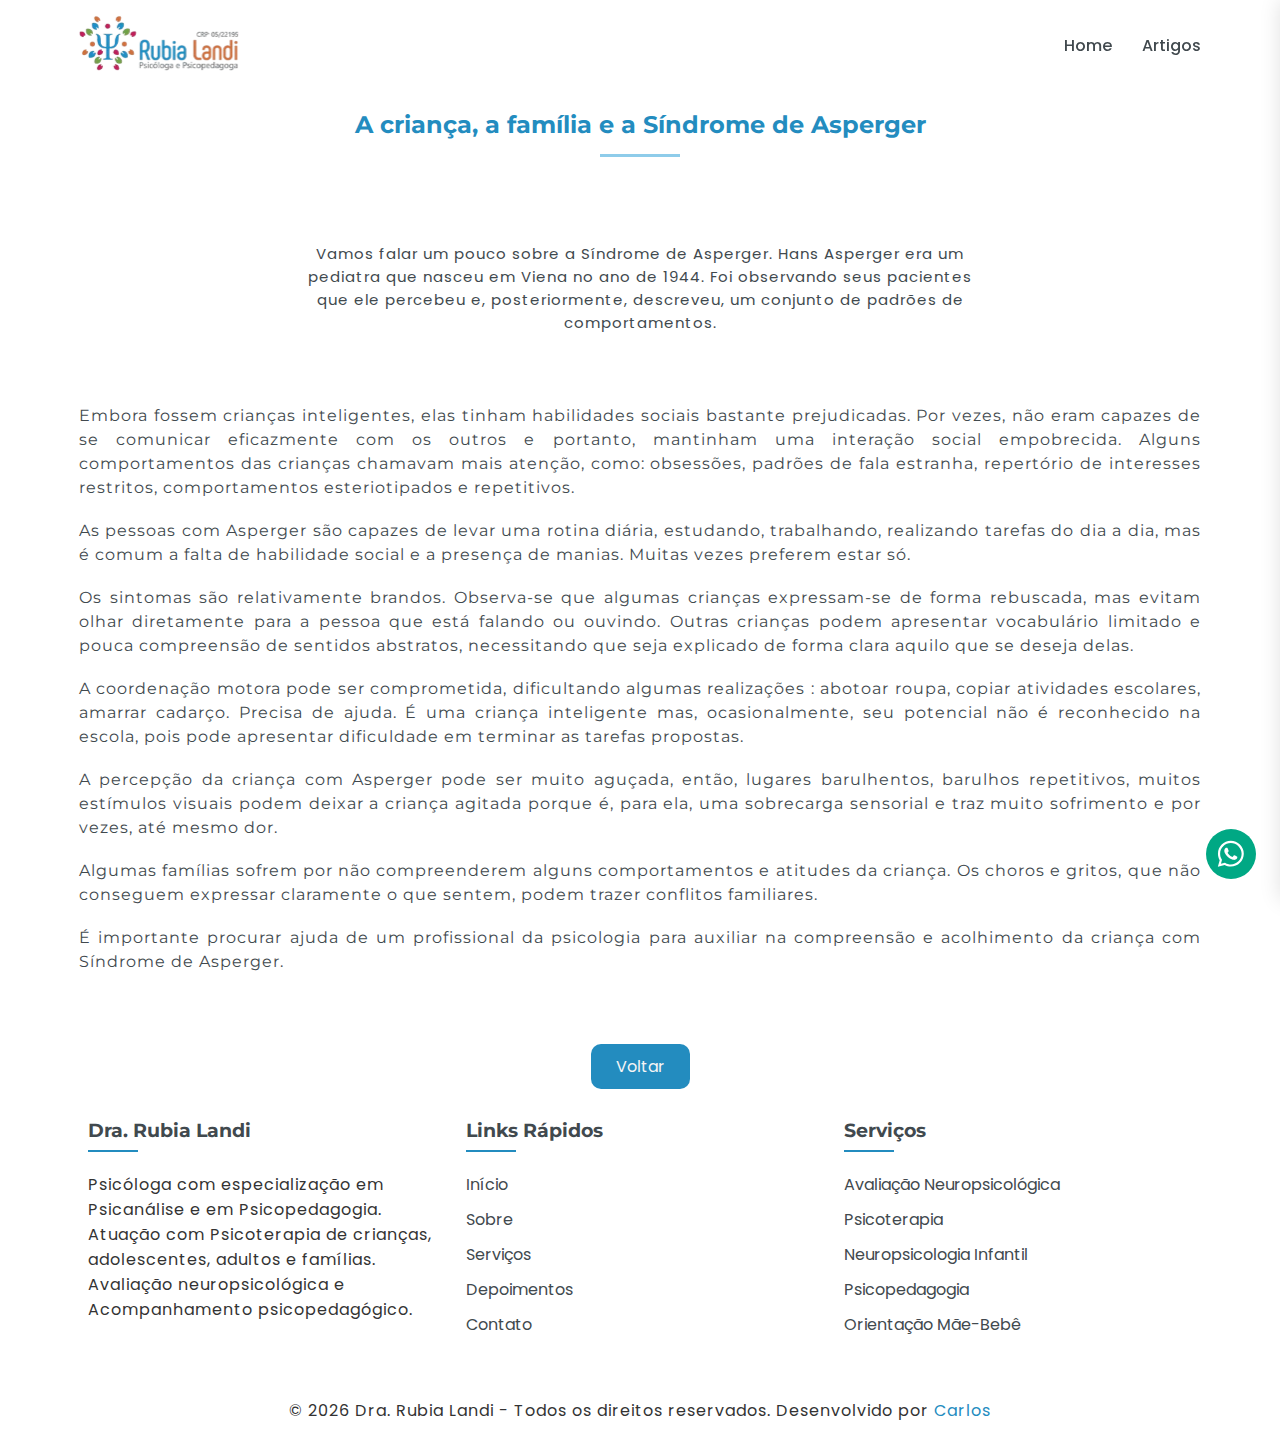
==== Pages/article/article-1.html @ ee47ec44 "upload articles" ====
<!DOCTYPE html>
<html lang="pt-BR">

<head>
    <meta charset="UTF-8">
    <meta name="viewport" content="width=device-width, initial-scale=1, maximum-scale=1, user-scalable=no">
    <title>Dra. Rubia Landi | Neuropsicóloga</title>
    <style>

    </style>
    <link href="https://cdnjs.cloudflare.com/ajax/libs/font-awesome/6.0.0-beta3/css/all.min.css" rel="stylesheet">
    <link rel="preconnect" href="https://fonts.googleapis.com">
    <link rel="preconnect" href="https://fonts.gstatic.com" crossorigin>
    <link
        href="https://fonts.googleapis.com/css2?family=Montez&family=Poppins:ital,wght@0,100;0,200;0,300;0,400;0,500;0,600;0,700;0,800;0,900;1,100;1,200;1,300;1,400;1,500;1,600;1,700;1,800;1,900&display=swap"
        rel="stylesheet">
    <link href="https://fonts.googleapis.com/css2?family=Montserrat:ital,wght@0,100..900;1,100..900&display=swap"
        rel="stylesheet">

    <link rel="stylesheet" href="https://cdn.jsdelivr.net/npm/swiper@11/swiper-bundle.min.css" />



    <link rel="stylesheet" href="styles.css"> <!-- textos -->
    <link rel="stylesheet" href="../../styles/styles.css">
    <link rel="stylesheet" href="../../styles/swiper.css">
</head>

<body>
    <header id="header">
        <div class="container">
            <nav class="navbar">
                <div class="logo">
                    <img src="../../assets/logo.svg" alt="Logo Dra. Rubia Landi">
                    <div class="logo-text"></div>
                </div>
                <ul class="nav-links">
                    <li><a href="../../index.html">Home</a></li>

                    <li><a href="../Artigos/Textos.html">Artigos</a></li>
                </ul>
                <div class="menu-button">
                    <i class="fa-solid fa-bars"></i>
                </div>
            </nav>
        </div>
    </header>

    <section class="articles">
        <article class="container">
            <div class="article-content">


                <h2 class="section-title">A criança, a família e a Síndrome de Asperger</h2>
                <div class="article-info">
                    <p>Vamos falar um pouco sobre a Síndrome de Asperger. Hans Asperger era um pediatra que nasceu em Viena no ano de 1944. Foi observando seus pacientes que ele percebeu e, posteriormente, descreveu, um conjunto de padrões de comportamentos.</p>
                </div>

                <div class="article-text">
                    <p>Embora fossem crianças inteligentes, elas tinham habilidades sociais bastante prejudicadas. Por vezes, não eram capazes de se comunicar eficazmente com os outros e portanto, mantinham uma interação social empobrecida. Alguns comportamentos das crianças chamavam mais atenção, como: obsessões, padrões de fala estranha, repertório de interesses restritos, comportamentos esteriotipados e repetitivos.</p>
                    <br>
                    <p>As pessoas com Asperger são capazes de levar uma rotina diária, estudando, trabalhando, realizando tarefas do dia a dia, mas é comum a falta de habilidade social e a presença de manias. Muitas vezes preferem estar só.</p>
                    <br>
                    <p>Os sintomas são relativamente brandos. Observa-se que algumas crianças expressam-se de forma rebuscada, mas evitam olhar diretamente para a pessoa que está falando ou ouvindo. Outras crianças podem apresentar vocabulário limitado e pouca compreensão de sentidos abstratos, necessitando que seja explicado de forma clara aquilo que se deseja delas.</p>
                    <br>
                    <p>A coordenação motora pode ser comprometida, dificultando algumas realizações : abotoar roupa, copiar atividades escolares, amarrar cadarço. Precisa de ajuda. É uma criança inteligente mas, ocasionalmente, seu potencial não é reconhecido na escola, pois pode apresentar dificuldade em terminar as tarefas propostas.</p>
                    <br>
                    <p>A percepção da criança com Asperger pode ser muito aguçada, então, lugares barulhentos, barulhos repetitivos, muitos estímulos visuais podem deixar a criança agitada porque é, para ela, uma sobrecarga sensorial e traz muito sofrimento e por vezes, até mesmo dor.</p>
                    <br>
                    <p>Algumas famílias sofrem por não compreenderem alguns comportamentos e atitudes da criança. Os choros e gritos, que não conseguem expressar claramente o que sentem, podem trazer conflitos familiares.</p>
                    <br>
                    <p>É importante procurar ajuda de um profissional da psicologia para auxiliar na compreensão e acolhimento da criança com Síndrome de Asperger.</p>
                </div>

                <a href="../Artigos/Textos.html">Voltar</a>
            </div>
        </article>

    </section>

    <!-- Footer -->
    <footer>
        <div class="container">
            <div class="footer-content">
                <div class="footer-col">
                    <h3>Dra. Rubia Landi</h3>
                    <p>Psicóloga com especialização em Psicanálise e em Psicopedagogia. Atuação com Psicoterapia de
                        crianças, adolescentes, adultos e famílias. Avaliação neuropsicológica e Acompanhamento
                        psicopedagógico.</p>
                </div>
                <div class="footer-col">
                    <h3>Links Rápidos</h3>
                    <ul class="footer-links">
                        <li><a href="../../index.html#inicio">Início</a></li>
                        <li><a href="../../index.html#sobre">Sobre</a></li>
                        <li><a href="../../index.html#servicos">Serviços</a></li>
                        <li><a href="../../index.html#depoimentos">Depoimentos</a></li>
                        <li><a href="../../index.html#contato">Contato</a></li>
                    </ul>
                </div>
                <div class="footer-col">
                    <h3>Serviços</h3>
                    <ul class="footer-links">
                        <li><a href="../../index.html#servicos">Avaliação Neuropsicológica</a></li>
                        <li><a href="../../index.html#servicos">Psicoterapia</a></li>
                        <li><a href="../../index.html#servicos">Neuropsicologia Infantil</a></li>
                        <li><a href="../../index.html#servicos">Psicopedagogia</a></li>
                        <li><a href="../../index.html#servicos">Orientação Mãe-Bebê</a></li>
                    </ul>
                </div>
            </div>
            <div class="footer-bottom">
                <p>&copy; <span class="date"></span> Dra. Rubia Landi - Todos os direitos reservados. Desenvolvido por
                    <a href="#">Carlos</a></p>
            </div>
        </div>
    </footer>

    <!-- Back to Top 
    <a href="#" class="back-to-top">
        <i class="fas fa-arrow-up"></i>
    </a>-->

    <a href="https://wa.me/5521996253784?text=Quero%20fazer%20uma%20consulta!" class="btn-whatsapp" target="_blank"
        rel="next">
        <img src="../../assets/whatssapp.svg" alt="Botao whatssapp">

        <span class="tooltip-text">Agende seu Horário</span>
    </a>

    <div class="background">

    </div>

    <nav class="navbar-mobile">
        <div>
            <ul class="nav-links-mobile">
                <li><a href="../../index.html">Home</a></li>
            </ul>

            <div class="social-links">
                <!--  <a href="#" class="social-icon"><i class="fab fa-facebook-f"></i></a>-->
                <a href="https://www.instagram.com/rubialandi.psicologa/" class="social-icon"><i
                        class="fab fa-instagram"></i></a>
                <a href="#" class="social-icon"><i class="fab fa-whatsapp"></i></a>
                <!--  <a href="#" class="social-icon"><i class="fab fa-linkedin-in"></i></a>-->
            </div>
        </div>
    </nav>

    
</body>

<script src="https://cdn.jsdelivr.net/npm/swiper@11/swiper-bundle.min.js"></script>

<script src='../../js/script.js'></script>

<script src='../../js/caroucel-hero.js'></script>

<script src="../../js/articles.js"></script>
---- Pages/article/styles.css ----
:root {
    --primary-color: #238cbf;
    --secondary-color: #41494E;
    --light-color: #f5f5f5;
    --dark-color: #333;
    --accent-color: #8eccea;
    --hover-color: #175e81;
    --greenColor: #76a04e;

    --primaryOrange:#D17547;
    --font-main: "Poppins", serif;
    --font-heading:"Montserrat", serif;
    --font-Detals:"Montez", serif;

    /*#e75a18, #D17547,#76a04e,#b82454 */
}

.articles{
    width: 100%;
    height: 100%;
    margin: 20px auto;
    position: relative;
}

.article-content{
    width: 100%;
    height: 100%;
    display: flex;
    flex-direction: column;
    justify-content: center;
    align-items: center;
    gap: 20px;

}

.article-content .background-img{
    background-image: url('../../assets/tex_1.jpg');
    width: 100%;
    height: 200px;
    max-width: 100%;
    background-position: center right;
    background-size: cover;
    background-attachment: fixed;
}

.article-info{
    width: 60%;
    font-size: 15px;
    text-align: center;
    color: var(--secondary-color);
}

.article-text{
    width: 100%;
    font-size: 16px;
    text-align: justify;
    color: var(--secondary-color);
    font-family: var(--font-heading);
    margin: 30px auto;
    padding: 20px 0;
}
.article-text p{
    line-height: 150%;
}


.article-content a{
    background-color: var(--primary-color);
    color: var(--light-color);
    padding: 10px 25px;
    border-radius: 10px;
    transition: background-color 0.3s ease-in-out;
}
.article-content a:hover{
    background-color: var(--primaryOrange);
}

@media (max-width: 768px){
    .article-content .background-img{
        height: 150px;
    }
    .article-info{
        width: 100%;
    }
    .article-text{
        width: 100%;
    }
    .article-text p{
        font-size: 15px;
    }
}
---- styles/styles.css ----
/* Variáveis CSS */
:root {
    --primary-color: #238cbf;
    --secondary-color: #41494E;
    --light-color: #f5f5f5;
    --dark-color: #333;
    --accent-color: #8eccea;
    --hover-color: #175e81;
    --greenColor: #76a04e;

    --primaryOrange:#D17547;
    --secundaryOrange:#e75a18;
    --font-main: "Poppins", serif;
    --font-heading:"Montserrat", serif;
    --font-Detals:"Sour Gummy", sans-serif;

    /*#e75a18, #D17547,#76a04e,#b82454 */
}

/* Reset e estilos base */
* {
    margin: 0;
    padding: 0;
    box-sizing: border-box;
}

body {
    font-family: var(--font-main);
    width: 100%;
    color: var(--dark-color);
    background-color: #fff;
}

img {
    max-width: 100%;
    height: auto;
}

p{
    letter-spacing: 1px;
    cursor:default;
}

a {
    text-decoration: none;
    color: var(--primary-color);
    transition: color 0.3s ease;
}



h1, h2, h3, h4, h5 {
    font-family: var(--font-heading);
    margin-bottom: 1rem;
    color: var(--primary-color);
}

.highlight{
    color: var(--primaryOrange);
}

.container {
    width: 90%;
    max-width: 1200px;
    margin: 0 auto;
    padding: 0 15px;
    
}

.btn {

    background-color: var(--primary-color);
    color: white;
    padding: 12px 24px;
    border-radius: 30px;
    font-weight: 600;
    text-transform: uppercase;
    letter-spacing: 1px;
    border: none;
    cursor: pointer;
    transition: all 0.3s ease;
    display: flex;
    align-items: center;
    justify-self: center;
    gap: 20px;
    position: relative;

}

.btn i{
    margin-left: 10px;
}


.btn::after{
    position: absolute;
    top: 0;
    left: 0;
    right: 0;
    bottom: 0;
    margin: auto;
    content: '';
    border-radius: 50%;
    display: block;
    width: 0%;
    height: 100%;
    text-align: center;
    z-index: -1;
    background: linear-gradient(to left, var(--primaryOrange), var(--secundaryOrange));
}


.btn:hover {
    background-color: var(--secondary-color);
    transform: translateY(-3px);
    box-shadow: 0 5px 15px rgba(0,0,0,0.1);
    color: white;
}

.btn:hover::after{
    width: 100%;
    height: 100%;
    border-radius: 30px;
    transition: width 0.4s linear, height 0.4s linear;

}

.section {
    padding: 80px 0;
}

.section-title {
    text-align: center;
    margin-bottom: 50px;
    position: relative;
}

.section-title:after {
    content: '';
    display: block;
    width: 80px;
    height: 3px;
    background-color: var(--accent-color);
    margin: 15px auto;
}

/* Header */
header {
    background-color: transparent;
    position: sticky;
    width: 100%;
    height: 90px;
    top: 0;
    z-index: 1000;
    transition: all 0.3s ease;
    display: flex;
    align-items: center;
    justify-content: center;
    background-color:transparent ;
}

.header-scrolled {
    padding: 10px 0;
    box-shadow: 0 5px 15px rgba(0,0,0,0.1);
}

.navbar {
    display: flex;
    justify-content: space-between;
    align-items: center;
    padding: 15px 0;
}

.logo {
    display: flex;
    align-items: center;
}

.logo img {
    height: 80px;
    margin-right: 10px;
}

.logo-text {
    font-size: 1.5rem;
    font-weight: 700;
    color: var(--primary-color);
}

.nav-links {
    display: flex;
    list-style: none;;
}

.nav-links li {
    margin-left: 30px;
}

.nav-links a {
    color: var(--secondary-color);
    font-weight: 500;
    position: relative;
    padding-bottom: 5px;
}

.nav-links a:hover{
    color: var(--secundaryOrange);
}

.nav-links a:after {
    content: '';
    position: absolute;
    width: 0;
    height: 2px;
    bottom: 0;
    left: 0;
    background-color:var(--accent-color);
    transition: width 0.3s ease;
}

.nav-links a:hover:after {
    width: 100%;
}

.menu-button {
    display: none;
    cursor: pointer;
}

.menu-button i {
    width: 25px;
    height: 3px;
    margin: 5px;
    font-size: 20px;
    transition: all 0.3s ease;

}

.menu-button i:hover {
    color: var(--primary-color);

}

/* Hero Section */
.hero {
    width: 100%;
    height: 100%;
    /*background: linear-gradient(to bottom, transparent, rgba(0,0,0,0.5)), url('./assets/slider_2.jpg') top/cover no-repeat;*/
    background:linear-gradient(to bottom, transparent, var(--light-color) ),top/cover no-repeat;
    display: flex;
    align-items: center;
    text-align: center;
    color: white;
    margin-top: 0;
    padding: 120px 0 ;
    position: relative;

}

.hero-content {
    width: 1200px;
    margin: 0 auto;
    display: flex;
    align-items: center;
    justify-content: center;
    flex-direction: row;
    position: relative;
    max-width: 100%;
    position: relative;

    /*margin: 0;*/
}

.hero-text{
    display:flex;
    flex-direction: column;
    align-items: start;
    justify-content: flex-start;
    text-align: left;
    z-index: 100;
    left: 0;
    max-width: 60%;

}

.hero-content .carousel{
    width: 40%;
    height: 100%;
    display: flex;
    align-items: center;
    justify-content: center;
    gap: 20px;
    position: relative;
    z-index: 100;

}

/*.hero .hero-img{
    position: absolute;
    top:0;
    width: 100%;
    z-index: 1;
    left: 0;

}
.hero .hero-img img{
    width: 100%;
    object-fit: cover;
}*/

.hero h1 {
    font-size: 3rem;
    margin-bottom: 20px;
    background: linear-gradient(to right, var(--primary-color), var(--hover-color));
    -webkit-background-clip: text;
    -webkit-text-fill-color: transparent;
    color: var(--primary-color);
    text-shadow: 0px 0px 50px #ffffff79;
    font-family: var(--font-heading);
}
.highlight{
    background: linear-gradient(to right, var(--primaryOrange), var(--secundaryOrange));
    -webkit-background-clip: text;
    -webkit-text-fill-color: transparent;
    border: none;
}


.hero p {
    font-size: 1.2rem;
    margin-bottom: 30px;
    color: var(--secondary-color);
    text-shadow: 0px 0px 50px #ffffff79;
}



/*services-highlight*/
.services-highlight{
    width: 100%;
    height: 100%;
    display: flex;
    align-items: center;
    justify-content: center;
    background-color: var(--light-color);
    padding: 20px;
}
.services-highlight .container{
    display: flex;
    width: 90%;
    height: 100%;
    align-items: center;
    justify-content: center;
    gap: 20px;
}

.services-highlight .container ul{
    display: grid;
    grid-template-columns: repeat(5, 1fr);
    align-items: center;
    justify-self: center;
    text-align: center;
    gap: 40px;
}

.services-highlight .container ul li{
    cursor: pointer;
    transition: all 0.3s ease;
    list-style: circle;
    font-size: 15px;
    display: flex;
    align-items: center;
    justify-content: center;
    font-weight: 500;
    position: relative;
}

.services-highlight .container ul li::before{
    content: '';
}
.services-highlight .container ul li img{
    width: 30px;
    height: 30px;
    border: 1px solid var(--primary-color);
    border-radius: 50%;

    position: absolute;
    left: -20px;
    top: 0;
}








/* Sobre Section */
.about {
    background: linear-gradient(to top, var(--hover-color), var(--primary-color));
}

.about-content {
    display: flex;
    align-items: start;
    justify-content: center;
    gap: 50px;
    width: 100%;
    height: 100%;
}
.about .section-title{
    color: var(--light-color);
}

.about-img {
    display: flex;
    border-radius: 10px;
    overflow: hidden;
    box-shadow: 0 10px 30px rgba(0,0,0,0.1);
    width: 50%;
    height: 100%;
}

.about-text {
    display: flex;
    align-items: start;
    justify-content: center;
    width: 50%;
    flex-direction: column;
}

.about-text .btn {
    margin-top: 20px;
}

.about-text div{
    display: flex;
    align-items: start;
    flex-direction: column;
    justify-content: center;
    gap: 10px;
    color: var(--light-color);
}

.about-text h2 {
    margin-bottom: 0;
    padding: 0; 
    color: var(--light-color);

}

.about-text p{
    margin-bottom: 20px;
    color: var(--light-color);
} 


/* Serviços Section */
.services-grid {
    display: grid;
    grid-template-columns: repeat(auto-fit, minmax(300px, 1fr));
    gap: 30px;
}

.service-card {
    background-color: white;
    border-radius: 10px;
    padding: 30px;
    text-align: center;
    box-shadow: 0 5px 15px rgba(0,0,0,0.05);
    transition: all 0.3s ease;
}

.service-card:hover {
    transform: translateY(-10px);
    box-shadow: 0 4px 30px #238bbf6b;
    background-color: var(--primary-color);
    color: #fff;

}

.service-icon {
    width: 70px;
    height: 70px;
    background-color: var(--primary-color);
    color: var(--light-color);
    border-radius: 50%;
    display: flex;
    align-items: center;
    justify-content: center;
    margin: 0 auto 20px;
    font-size: 30px;
}

.service-card:hover .service-icon{
    background-color: var(--light-color);
    color: var(--primary-color);
} 

.service-card h3 {
    margin-bottom: 15px;
}

.service-card:hover h3{
    color: var(--light-color);
} 


/*neuropsychological-assessment*/
.neuropsychological-assessment{
    background-color: var(--light-color);
    padding: 50px 0;
    margin: 0px auto;
    width: 100%;
    height: 70%;
    display: flex;
    align-items: center;
    justify-items: center;
    border-radius: 10px;
}

.neuropsychological-texts{
    display: flex;
    align-items: start;
    justify-content: center;
    gap: 20px;
    flex-direction: row;
    max-width: 100%;
    margin: 30px auto;
}

.neuropsychological-texts .left-texts{
    display: flex;
    align-items:start;
    justify-content: center;
    text-align: left;
    gap: 20px;
    flex-direction: column;
    width: 50%;
    height: 100%;
}

.neuropsychological-texts .left-texts h2{
    color: var(--secondary-color);
    text-align: left;
    margin: 0;
    max-width: 1200px;
}
.neuropsychological-texts .left-texts h2:after{
    margin-left: 0%;
}

.neuropsychological-texts .left-texts .btn{
    margin-top: 20px;
}
.neuropsychological-texts .right-texts .btn{
    display: none;
}

.neuropsychological-texts .right-texts{
    display: flex;
    align-items: start;
    justify-content: right;
    text-align: left;
    gap: 20px;
    flex-direction: column;
    width: 50%;
    height: 100%;
}
.neuropsychological-texts .right-texts ul{
    display: flex;
    align-items: start;
    justify-content: left;
    text-align: left;
    gap: 5px;
    flex-direction: column;
    width: 100%;
    height: 100%;
    list-style: url('../assets/icone-front.svg');
}
.neuropsychological-texts .right-texts ul li{
    color: var(--secondary-color);
    text-align: left;
    margin: 0;
    font-weight: 600;
}

.neuropsychological-texts .right-texts h4{
    text-align: left;
    padding: 10px 15px;
    background-color: var(--primary-color);
    color: var(--light-color);
    border-radius: 30px;

    font-size: 16px;
}


/* differences container */

.differences{
    display: flex;
    width: 100%;
    height: 100%;
    align-items: center;
    justify-content: center;
    gap: 20px;
    flex-direction: column;
    max-width: 100%;
    margin: 0 auto;
    padding: 20px 0;
    background: linear-gradient(to bottom, var(--hover-color),var(--primary-color));
}

.differences-container{
    width: 100%;
    height: 100%;
    display: flex;
    align-items: center;
    justify-content: center;
    gap: 20px;
    flex-direction: row;
    max-width: 100%;
    margin: 0 auto;
    padding: 20px 0;
}

.differences-texts{
    display: flex;
    align-items: right;
    justify-content: right;
    text-align: right;
    gap: 10px;
    flex-direction: column;
    width: 60%;
}

.differences-texts h2{
    color: var(--light-color);
    text-align: right;
    margin: 0;
}
.differences-texts p{
    color: var(--light-color);

    margin: 0;
}
.differences-texts .section-title:after{
    text-align: right;
    margin-right: 0%;
}

.differences-img{
    width: 40%;
    margin-left: 10px;

}
.differences-img img{
    width: 100%;
    height: 100%;
    border-radius: 10px;
    object-fit: cover;
    transition: all 0.3s ease;
}
/* Depoimentos Section */
.testimonials {
    background-color: var(--light-color);
}

.testimonials-slider {
    max-width: 800px;
    margin: 0 auto;
    position: relative;
    overflow: hidden;
}

.testimonial-slide {
    text-align: center;
    padding: 20px;
    display: none;
}

.testimonial-slide.active {
    display: block;
}

.testimonial-text {
    font-style: italic;
    font-size: 1.1rem;
    margin-bottom: 20px;
    position: relative;
}

.testimonial-text:before {
    content: '"';
    font-size: 4rem;
    color: var(--primary-color);
    opacity: 0.2;
    position: absolute;
    top: -20px;
    left: -15px;
}

.testimonial-author {
    font-weight: 600;
    color: var(--primary-color);
}

.testimonial-nav {
    display: flex;
    justify-content: center;
    margin-top: 30px;
}

.testimonial-dot {
    width: 12px;
    height: 12px;
    border-radius: 50%;
    background-color: rgba(142, 68, 173, 0.3);
    margin: 0 5px;
    cursor: pointer;
}

.testimonial-dot.active {
    background-color: var(--primary-color);
}




/*history*/
.history{
    background-color:var(--light-color);
    padding: 20px 0;
    margin: 50px auto;
    width: 90%;
    height: 60%;
    max-width: 1200px;
    display: flex;
    align-items: center;
    justify-content: center;
    border-radius: 10px;
}

.history h2{
    color:var(--secondary-color);
    margin-bottom: 20px;
    text-align: center;
}

.history .container{
    display: flex;
    align-items: center;
    justify-content: center;
    gap: 20px;
    flex-direction: column;
    max-width: 100%;
}
.history-content{
    display: flex;
    align-items: center;
    justify-content: center;
    gap: 20px;
    flex-direction: column;
    max-width: 100%;
}

.history-content p{
    text-align: center;
    margin-bottom: 20px;
    max-width: 80%;
    color:var(--secondary-color);
    font-size: 15px;
}

.history a{
    display: flex;
    align-items: center;
    justify-content: center;
    margin-top: 20px;
    background-color:var(--secondary-color);
    color: var(--light-color)
}






/* Contato Section */
.contact-container {
    display: grid;
    grid-template-columns: repeat(auto-fit, minmax(300px, 1fr));
    gap: 50px;
}

.contact-info {
    display: flex;
    flex-direction: column;
}

.contact-item {
    display: flex;
    align-items: flex-start;
    margin-bottom: 20px;
}

.contact-icon {
    width: 40px;
    height: 40px;
    background-color: var(--primary-color);
    color: white;
    border-radius: 50%;
    display: flex;
    align-items: center;
    justify-content: center;
    margin-right: 15px;
    flex-shrink: 0;
}

.contact-text h4 {
    font-size: 1rem;
    margin-bottom: 5px;
}

.location-map{
    width: 100%;
    height: 100%;
    border-radius: 10px;
    box-shadow: 0 10px 30px rgba(0,0,0,0.1);
}

.location-map iframe {
    width: 100%;
    height: 100%;
    border: none;
    border-radius: 10px;
}


/* Footer */

footer{
    padding: 10px;
}
.footer-content {
    display: grid;
    grid-template-columns: repeat(auto-fit, minmax(250px, 1fr));
    gap: 30px;
    margin-bottom: 30px;
}

.footer-col h3 {
    color: var(--secondary-color);
    margin-bottom: 20px;
    position: relative;
    padding-bottom: 10px;
}

.footer-col h3:after {
    content: '';
    position: absolute;
    bottom: 0;
    left: 0;
    width: 50px;
    height: 2px;
    background-color: var(--primary-color);
}



.footer-links {
    list-style: none;
}

.footer-links li {
    margin-bottom: 10px;
}

.footer-links a {
    color: var(--secondary-color);
    transition: color 0.3s;
}

.footer-links a:hover {
    color: var(--primary-color);
}

.social-links {
    display: flex;
    gap: 15px;

}

.social-icon {
    width: 40px;
    height: 40px;
    background-color: var(--primary-color);
    border-radius: 50%;
    display: flex;
    align-items: center;
    justify-content: center;
    color: white;
    transition: all 0.3s;
}

.social-icon:hover {
    background-color: var(--hover-color);
    transform: translateY(-3px);
}
.social-icon:hover i{
    color: white;
}

.footer-bottom {
    text-align: center;
    padding-top: 20px;
    border-top: 1px solid rgba(255,255,255,0.1);
}

/* Back to Top */
.back-to-top {
    position: fixed;
    bottom: 20px;
    right: 20px;
    width: 40px;
    height: 40px;
    background-color: var(--primary-color);
    color: white;
    border-radius: 50%;
    display: flex;
    align-items: center;
    justify-content: center;
    opacity: 0;
    visibility: hidden;
    transition: all 0.3s;
    z-index: 999;
}

.back-to-top.active {
    opacity: 1;
    visibility: visible;
}

.back-to-top:hover {
    background-color: var(--secondary-color);
    transform: translateY(-3px);
}


.btn-whatsapp {
    position: fixed;
    z-index: 999;
    right: 24px;
    bottom: 14px;
    }
.btn-whatsapp img {
    max-width: 50px;
    transition: transform 0.4s;
}
.btn-whatsapp img:hover {
    transform: scale(1.1);
}

.btn-whatsapp .tooltip-text {
    visibility: hidden;
    position: absolute;
    width: 130px;
    top: 0px;
    left: -144px;
    padding: 6px;
    border-radius: 8px;
    text-align: center;
    background-color: var(--secondary-color);
    color: var(--light-color);
    opacity: 0;
    transition: opacity 0.4s;
    font-size: 13px;
}

.btn-whatsapp:hover .tooltip-text {
    visibility: visible;
    opacity: 1;
}

/*navbar mobile*/
.background{
    position: fixed;
    top: 0;
    left: 0;
    width: 100%;
    height: 100%;
    background-color: rgba(0, 0, 0, 0.527);
    opacity: 0;
    visibility: hidden;
    z-index: 100;
}

.background.active{
    opacity: 1;
    visibility: visible;
}

.navbar-mobile{
    position: fixed;
    right: -300px;
    top: 0px;
    width: 300px;
    height: 100%;
    background: linear-gradient(to bottom, var(--primary-color), var(--hover-color));
    opacity: 1;

    box-shadow: 0 0 20px rgba(0, 0, 0, 0.123);
    transition: all 0.5s cubic-bezier(0,-0.55,0.27,0);
    z-index: 100;
}

.navbar-mobile div{
    display: flex;
    flex-direction: column;
    align-items: center;
    width: 100%;
    height: 100%;
    color: #fff;
}
.navbar-mobile.active{
    right: 0;
}

.navbar-mobile .nav-links-mobile{
    list-style: none;
    display: flex;
    align-items: center;
    justify-content: center;
    flex-direction: column;
    height: 100%;
    margin: 20px auto;
    gap: 20px;
}

.navbar-mobile div .social-links{
    flex-direction: row;
    display: flex;
    align-items: center;
    justify-content: center;
    width: 100%;
}

.navbar-mobile .nav-links-mobile li a{
    color: #fff;
    font-size: 17px;
}

.navbar-mobile .nav-links-mobile li a:hover{
    color: var(--secondary-color);
    padding-bottom: 5px;
    border-bottom: 2px solid var(--secondary-color);
}
.navbar-mobile .social-links a{
    color: #fff;
    font-size: 30px;
    transition: all 0.3s;
    padding: 30px;
}


/* Responsividade */
@media (max-width: 992px)  {
    .about-content {
        flex-direction: column;
    }
    
    .about-img, .about-text {
        flex: none;
        width: 100%;
    }
    
    .hero h1 {
        font-size: 2.5rem;
    }

    .services-highlight .container ul{
        grid-template-columns:repeat(auto-fit, minmax(150px, 1fr)); ;
    }

    .hero-content{
        flex-direction: column;
        gap: 20px;
    }

    .hero-text{
        max-width: 100%;
        text-align: center;
        align-items: center;
        justify-content: center;
    }

    .hero-content .carousel{
        width: 100%;
        height: 100%;
    }

}

@media (max-width: 768px) {

    body{
        margin: 0 auto;
        overflow-x:hidden;
    }



    .nav-links{
        display: none;
    }

    .menu-button {
        display: block;
        cursor: pointer;
    }
    
    .nav-links.active {
        transform: translateY(0);
    }
    
    .nav-links li {
        margin: 15px 0;
    }
    
    .hamburger {
        display: block;
    }
    
    .hamburger.active div:nth-child(1) {
        transform: rotate(45deg) translate(5px, 5px);
    }
    
    .hamburger.active div:nth-child(2) {
        opacity: 0;
    }
    
    .hamburger.active div:nth-child(3) {
        transform: rotate(-45deg) translate(5px, -5px);
    }
    
    .section {
        padding: 60px 0;
    }
    
    .hero {
        padding-top: 90px;
        height: auto;
        min-height: 100vh;
    }
    
    .hero h1 {
        font-size: 2rem;
    }
    
    .hero p {
        font-size: 1rem;
    }

    .hero-content{
        flex-direction: column;
        gap: 20px;
    }
    
    /*.hero-text{
        top: 50%;
        left: 20%;
        margin: 0 auto;
        width: 40%;
    }*/

    .location-map{
        width: 100%;
        height: 400px;
        border-radius: 10px;
        box-shadow: 0 10px 30px rgba(0,0,0,0.1);
    }

    .btn{
        padding: 10px 20px;
        font-size: 0.8rem;
    }

    .services-highlight{
        height: 100%;
        padding: 30px 0;
    }
    .services-highlight ul {
        display: grid;
        grid-template-columns: repeat(auto-fit, minmax(150px, 1fr));
        gap: 20px;
    }

    .history{
        width: 100%;
        height: 100%;
        margin: auto;
    }

    .history p{
        max-width: 100%;
        font-size: 13px;
    }
    .history h2{
        margin: 0px;
    }

    .differences-container{
        flex-direction: column;
        gap: 20px;
        margin: 0;
        padding: 0;
    }
    .differences-texts{
        width: 100%;
        text-align: center;
        align-items: center;
        justify-content: center;
        margin: 0 auto;
    }
    .differences-texts h2{
        text-align: center;
    }

    .differences-img{
        width: 100%;
        margin-left: 0px;
        margin-top: 10px;
    }

    .differences-texts .section-title:after{
        text-align: right;
        margin: 15px auto;
    }

    .neuropsychological-texts{
        flex-direction: column;
        align-items: center;
        justify-content: center;

    }
    .neuropsychological-texts .left-texts{
        width: 100%;
    }
    .neuropsychological-texts .left-texts .btn{
        display: none;
    }
    .neuropsychological-texts .right-texts .btn{
        display: flex;
    }

    .neuropsychological-texts .right-texts{
        width: 100%;
    }
    .neuropsychological-texts .right-texts ul{
        gap: 20px;
    }

    .neuropsychological-texts .right-texts h4{
        text-align: left;
        min-width: 33%;
        margin: 20px 0;
        font-size: 14px;
    }

}

@media (max-width: 576px) {
    .section-title {
        font-size: 1.2rem;
    }
    
    .testimonial-text {
        font-size: 1rem;
    }
    
    .logo-text {
        font-size: 1.2rem;
    }
    
    .logo img {
        height: 40px;
    }


}
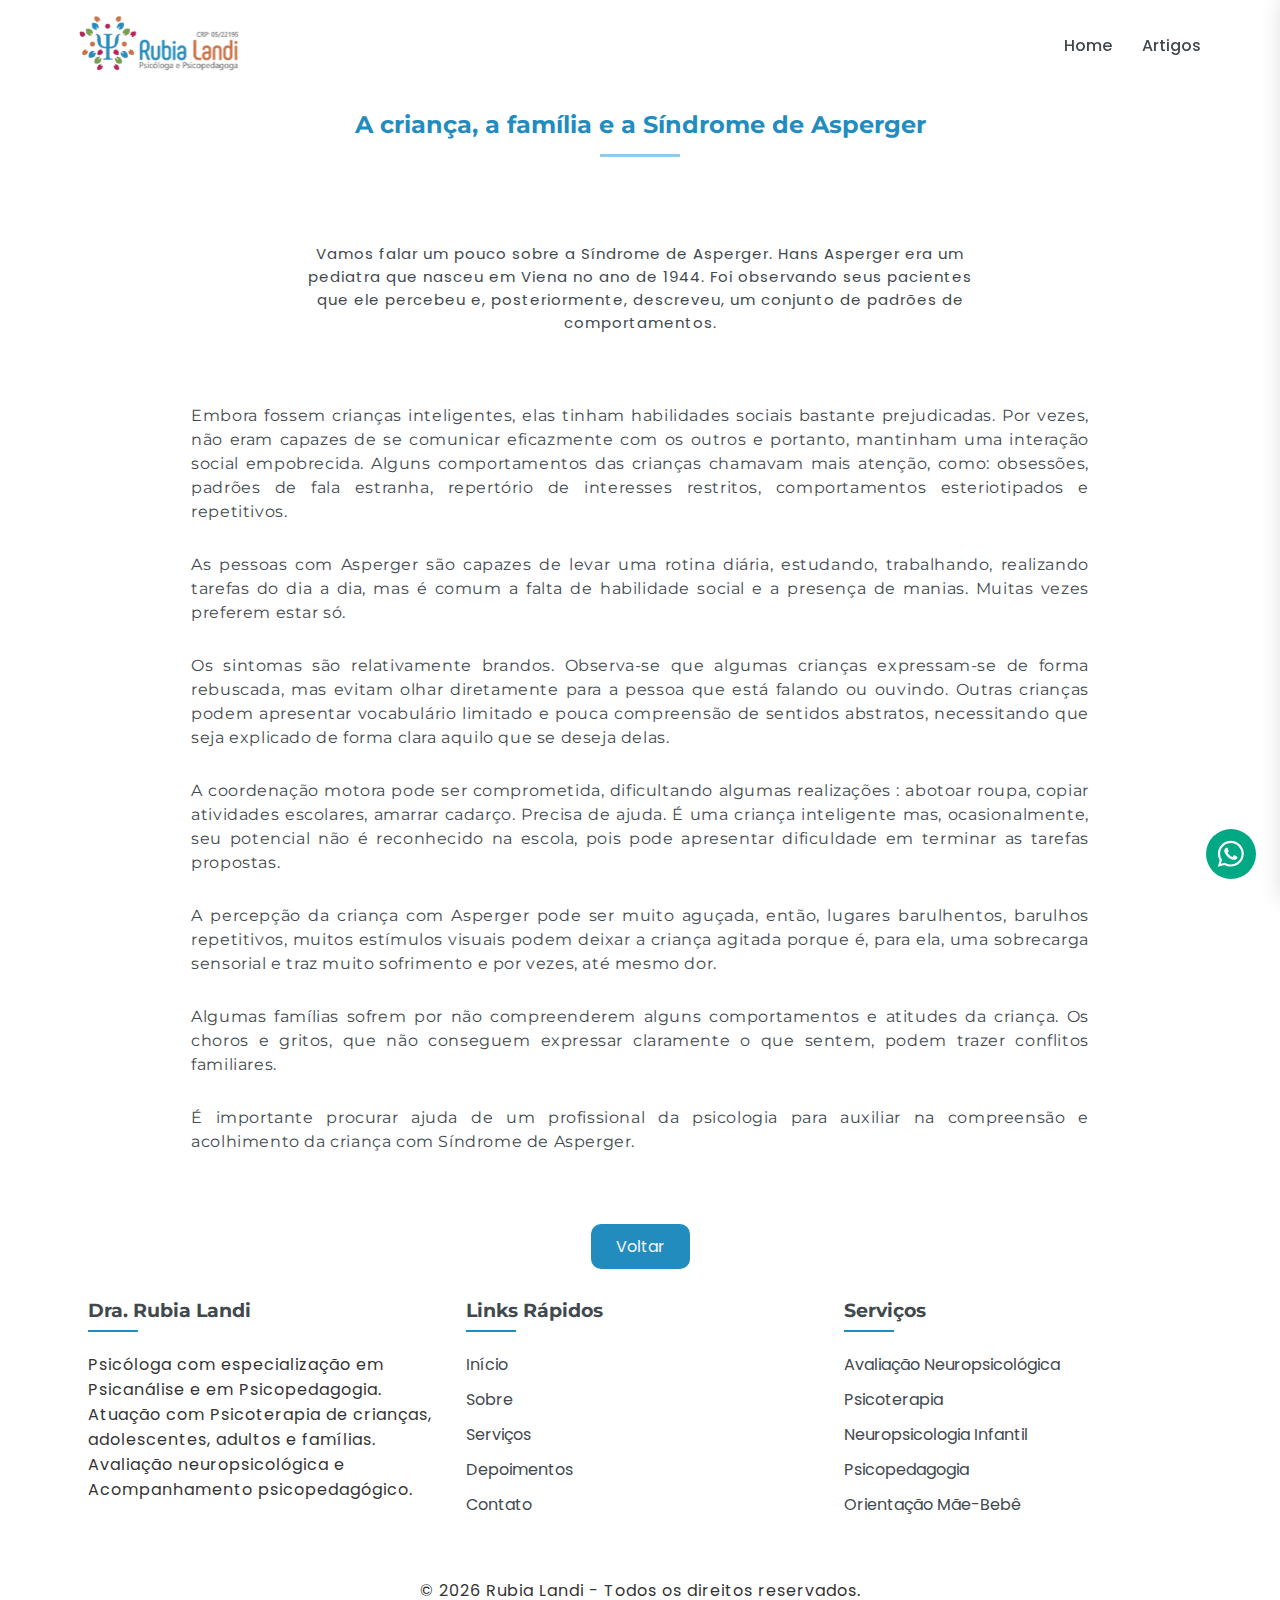
==== commit 528f1e20: "corrigir informações de copyright e atualizar textos em várias páginas" ====
--- a/Pages/article/article-1.html
+++ b/Pages/article/article-1.html
@@ -110,8 +110,7 @@
                 </div>
             </div>
             <div class="footer-bottom">
-                <p>&copy; <span class="date"></span> Dra. Rubia Landi - Todos os direitos reservados. Desenvolvido por
-                    <a href="#">Carlos</a></p>
+                <p>&copy; <span class="date"></span> Rubia Landi - Todos os direitos reservados.</p>
             </div>
         </div>
     </footer>
--- a/Pages/article/styles.css
+++ b/Pages/article/styles.css
@@ -58,9 +58,16 @@
     font-family: var(--font-heading);
     margin: 30px auto;
     padding: 20px 0;
+    display: flex;
+    align-items: center;
+    justify-content: center;
+    flex-direction: column;
+    gap: 5px;
 }
 .article-text p{
     line-height: 150%;
+    max-width: 80%;
+    letter-spacing: 0.6px;
 }
 
 
--- a/styles/styles.css
+++ b/styles/styles.css
@@ -111,7 +111,7 @@
 
 
 .btn:hover {
-    background-color: var(--secondary-color);
+    background-color: var(--primary-color);
     transform: translateY(-3px);
     box-shadow: 0 5px 15px rgba(0,0,0,0.1);
     color: white;
@@ -317,6 +317,8 @@
     color: var(--primary-color);
     text-shadow: 0px 0px 50px #ffffff79;
     font-family: var(--font-heading);
+    font-weight: 700;
+    font-style: italic;
 }
 .highlight{
     background: linear-gradient(to right, var(--primaryOrange), var(--secundaryOrange));
@@ -331,6 +333,7 @@
     margin-bottom: 30px;
     color: var(--secondary-color);
     text-shadow: 0px 0px 50px #ffffff79;
+    max-width: 90%;
 }
 
 
@@ -573,7 +576,7 @@
     align-items: start;
     justify-content: left;
     text-align: left;
-    gap: 5px;
+    gap: 15px;
     flex-direction: column;
     width: 100%;
     height: 100%;
@@ -584,6 +587,9 @@
     text-align: left;
     margin: 0;
     font-weight: 600;
+}
+.neuropsychological-texts .right-texts ul a{
+    background-color: var(--primary-color);
 }
 
 .neuropsychological-texts .right-texts h4{
@@ -596,13 +602,116 @@
     font-size: 16px;
 }
 
+.neuropsychological-texts .btn{
+    width: 90%;
+}
+/*neuro-assessment*/
+
+.neuro-assessment {
+    background: linear-gradient(135deg, #fff, var(--light-color));
+    padding: 80px 20px;
+    border-radius: 12px;
+    box-shadow: 0 10px 30px rgba(0, 0, 0, 0.1);
+    color: #fff;
+    text-align: center;
+    display: flex;
+    flex-direction: column;
+    justify-content: center;
+    align-items: center;
+    width: 100%;
+    height: 100%;
+}
+.neuro-assessment .section-title {
+    margin-bottom: 25px;
+    color: var(--secondary-color);
+}
+
+.neuro-assessment .container{
+    height: 100%;
+}
+
+.neuro-assessment .neuro-content{
+    display: flex;
+    align-items: center;
+    justify-content: center;
+    flex-direction: row;
+    gap: 20px;
+    max-width: 100%;
+    margin: 0 auto;
+    padding: 20px 0;
+    position: relative;
+}
+
+.neuro-assessment .image-wrapper {
+    display: flex;
+    justify-content: center;
+    margin-bottom: 25px;
+    overflow: hidden;
+    border-radius: 15px;
+    width: 50%;
+    height: 100%;
+    box-shadow: 5px 5px 10px rgba(0, 0, 0, 0.11);
+}
+.neuro-assessment .highlight-image {
+    width: 100%;
+    height: 100%;
+    height: auto;
+    border-radius: 15px;
+    transition: transform 0.3s ease-in-out;
+
+}
+.neuro-assessment .highlight-image:hover {
+    transform: scale(1.05);
+}
+
+.neuro-assessment ul{
+    display: flex;
+    align-items: center;
+    justify-content: center;
+    gap: 20px;
+    flex-direction: column;
+    width: 50%;
+    margin: 0 auto;
+    padding: 20px 015px;
+}
+.neuro-assessment ul li{
+    list-style: url('../assets/icone-front.svg');
+    list-style: none;
+}
+
+.neuro-assessment .paragraph {
+    font-size: 20px;
+    margin-bottom: 20px;
+    max-width: 700px;
+    line-height: 1.6;
+    color: var(--secondary-color);
+    text-align: center;
+    font-weight: 400;
+    background: transparent;
+    padding: 10px 25px;
+    box-shadow: 0 0 10px #238bbf49;
+    border-radius: 20px;
+    transition: all 0.4s linear;
+}
+
+.neuro-assessment .paragraph:hover{
+    background: var(--primary-color);
+    color: var(--light-color);
+}
+
+.neuro-assessment .btn{
+    max-width: 90%;
+}
+
+
+
 
 /* differences container */
 
 .differences{
     display: flex;
     width: 100%;
-    height: 100%;
+    height: 80vh;
     align-items: center;
     justify-content: center;
     gap: 20px;
@@ -663,36 +772,92 @@
     object-fit: cover;
     transition: all 0.3s ease;
 }
+
+
+
+
+
+
+
+
+
 /* Depoimentos Section */
 .testimonials {
     background-color: var(--light-color);
+    width: 100%;
+    height: 100vh;
+    min-height: 100%;
+    position: relative;
+    display: flex;
+    align-items: center;
+    justify-content: center;
+}
+.testimonials .container{
+    height: 100%;
+    display: flex;
+    align-items: center;
+    justify-content: center;
+    flex-direction: column;
+}
+
+.testimonials p{
+    color: var(--secondary-color);
+    font-size: 15px;
+    text-align: center;
+    margin-bottom: 20px;
+}
+
+.testimonials p:nth-child(2){
+    font-size: 17px;
+
 }
 
 .testimonials-slider {
     max-width: 800px;
+    height: 100%;
     margin: 0 auto;
     position: relative;
     overflow: hidden;
+    display: flex;
+    align-items: center;
+    justify-content: center;
+    flex-direction: column;
 }
 
 .testimonial-slide {
     text-align: center;
+    width: 40%;
+    height: 100%;
     padding: 20px;
     display: none;
+    background-color: #f3efef;
 }
 
 .testimonial-slide.active {
-    display: block;
+    display: flex;
+    align-items: center;
+    justify-content: space-around;
+    flex-direction: column;
+    width: 80%;
+    height: 100%;
+    border-radius: 10px;
+    padding: 20px 30px;
 }
 
 .testimonial-text {
     font-style: italic;
-    font-size: 1.1rem;
+    font-size: 18px;
     margin-bottom: 20px;
     position: relative;
-}
-
-.testimonial-text:before {
+    color: var(--secondary-color);
+    font-weight: 300;
+    letter-spacing: 0.4px;
+    padding: 10px;
+    font-weight: 300;
+
+}
+
+/*.testimonial-text:before {
     content: '"';
     font-size: 4rem;
     color: var(--primary-color);
@@ -700,17 +865,28 @@
     position: absolute;
     top: -20px;
     left: -15px;
-}
+}*/
+
 
 .testimonial-author {
+    font-size: 15px;
     font-weight: 600;
-    color: var(--primary-color);
+    background: linear-gradient(to left, var(--primary-color), var(--hover-color));
+    color: var(--light-color);
+    text-shadow: 0 0 10px rgba(0,0,0,0.1);
+    padding: 5px 20px;
+    border-radius: 10px;
 }
 
 .testimonial-nav {
     display: flex;
+    align-items: center;
     justify-content: center;
     margin-top: 30px;
+    position: absolute;
+    bottom: 10px;
+    left: 50%;
+    transform: translate(-50%);
 }
 
 .testimonial-dot {
@@ -783,9 +959,75 @@
     color: var(--light-color)
 }
 
-
-
-
+/*instagram-section*/
+
+.instagram-section{
+    background: linear-gradient(to right, var(--accent-color), var(--primary-color));
+    padding: 20px 0;
+    margin: 50px auto;
+    width: 100%;
+    height: 40%;
+    display: flex;
+    align-items: center;
+    justify-content: center;
+}
+
+.instagram-section .section-title{
+    margin: 0;
+    font-size: 25px;
+    color: var(--light-color);
+}
+
+.instagram-section .container{
+    height: 100%;
+}
+
+.instagram-section .instagram-content{
+    display: flex;
+    align-items: center;
+    justify-content: center;
+    gap: 5px;
+    flex-direction: column;
+    max-width: 100%;
+    margin: 0 auto;
+    padding: 20px 0;
+}
+
+.instagram-section .instagram-content p{
+    color: var(--light-color);
+    font-size: 15px;
+    text-align: center;
+}
+.instagram-section .instagram-content .instagram-profile{
+    width: 80px;
+    height: 80px;
+    border-radius: 50%;
+
+}
+.instagram-section .instagram-content .instagram-profile img{
+    width: 100%;
+    height:100%;
+    border-radius: 50%;
+    object-fit: cover;
+    transition: all 0.3s ease;
+    border: 1px solid var(--hover-color);
+}
+
+.instagram-section .btn::after{
+    width: 100%;
+    height: 0%;
+    transition: box-shadow linear 2s;
+}
+
+.instagram-section .btn::after{
+    background: linear-gradient(to right,#580ece,#b80ece,#e78f2b );
+    box-shadow: 1px 1px 10px rgba(0, 0, 0, 0.356);
+}
+.instagram-section .btn:hover::after{
+    width: 100%;
+    height: 100%;
+    transition: width 0.4s linear, height 0.4s linear;
+}
 
 
 /* Contato Section */
@@ -804,6 +1046,10 @@
     display: flex;
     align-items: flex-start;
     margin-bottom: 20px;
+}
+.contact-info .social-links a:hover{
+    background-color: var(--primaryOrange);
+
 }
 
 .contact-icon {
@@ -884,7 +1130,7 @@
 }
 
 .footer-links a:hover {
-    color: var(--primary-color);
+    color: var(--primaryOrange);
 }
 
 .social-links {
@@ -1101,6 +1347,14 @@
         height: 100%;
     }
 
+    .testimonials{
+        height: 80vh;
+    }
+
+    .testimonial-slide.active {
+        height: 280px;
+    }
+
 }
 
 @media (max-width: 768px) {
@@ -1211,6 +1465,10 @@
         margin: 0px;
     }
 
+    .differences{
+        height: 100%;
+    }
+
     .differences-container{
         flex-direction: column;
         gap: 20px;
@@ -1269,6 +1527,41 @@
         font-size: 14px;
     }
 
+
+    .testimonial-slide.active {
+        height: 300px;
+    }
+    
+    .testimonial-text {
+        font-size: 15px;
+    }
+    .testimonial-author {
+        font-size: 14px;
+    }
+
+    .testimonials p{
+
+        font-size: 13px;
+    }
+    
+
+    .neuro-assessment .neuro-content{
+        flex-direction: column;
+        gap: 20px;
+    }
+    .neuro-assessment .image-wrapper {
+        width: 70%;
+    }
+    .neuro-assessment ul{
+        width: 100%;
+    }
+    .neuro-assessment .paragraph{
+        font-size: 17px;
+        max-width: 100%;
+        height: 200%;
+        padding: 25px 25px;
+    }
+
 }
 
 @media (max-width: 576px) {
@@ -1288,5 +1581,13 @@
         height: 40px;
     }
 
+    .testimonials {
+        height: 100%;
+    }
+
+    .testimonial-slide.active {
+        height: 320px;
+    }
+
 
 }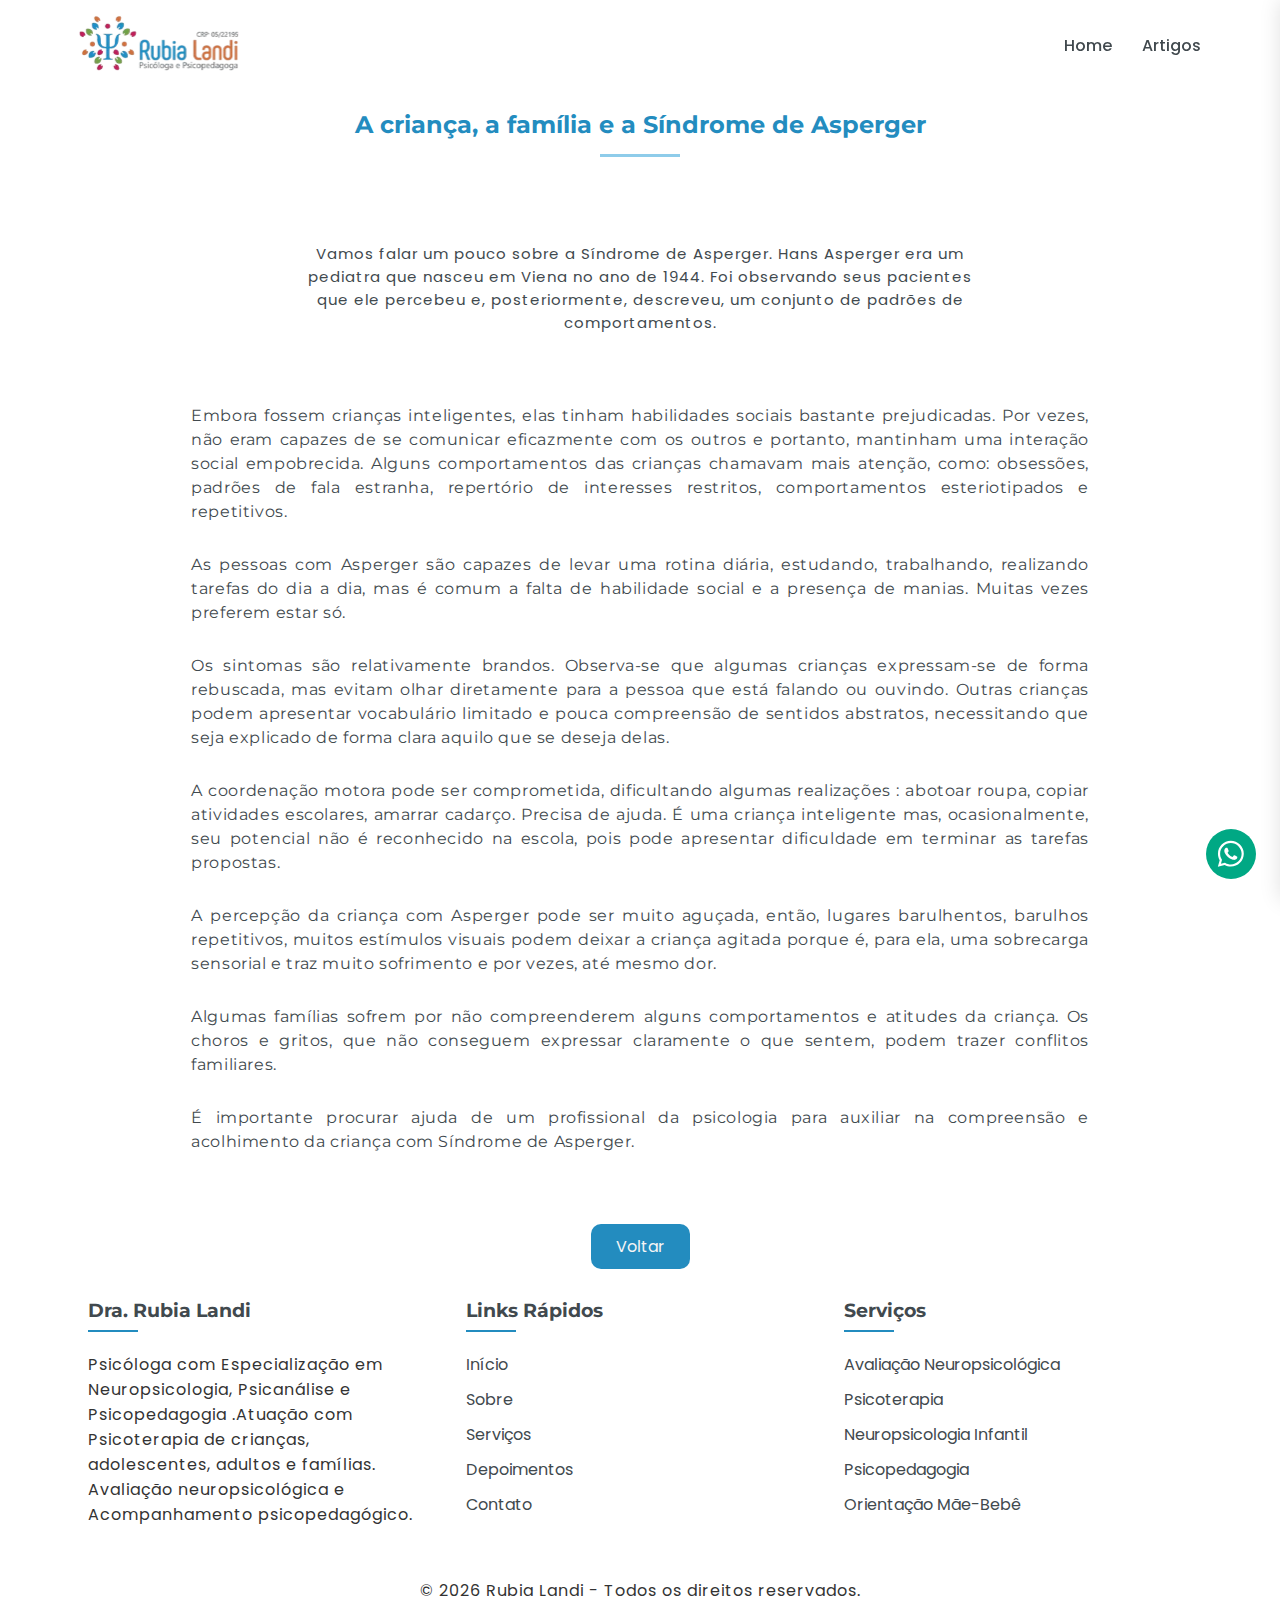
==== commit 89f97b86: "atualizar informações sobre a Dra. Rubia Landi e corrigir formatação em várias páginas" ====
--- a/Pages/article/article-1.html
+++ b/Pages/article/article-1.html
@@ -84,9 +84,7 @@
             <div class="footer-content">
                 <div class="footer-col">
                     <h3>Dra. Rubia Landi</h3>
-                    <p>Psicóloga com especialização em Psicanálise e em Psicopedagogia. Atuação com Psicoterapia de
-                        crianças, adolescentes, adultos e famílias. Avaliação neuropsicológica e Acompanhamento
-                        psicopedagógico.</p>
+                    <p>Psicóloga com Especialização em Neuropsicologia, Psicanálise e Psicopedagogia .Atuação com Psicoterapia de crianças, adolescentes, adultos e famílias. Avaliação neuropsicológica e Acompanhamento psicopedagógico.</p>
                 </div>
                 <div class="footer-col">
                     <h3>Links Rápidos</h3>
